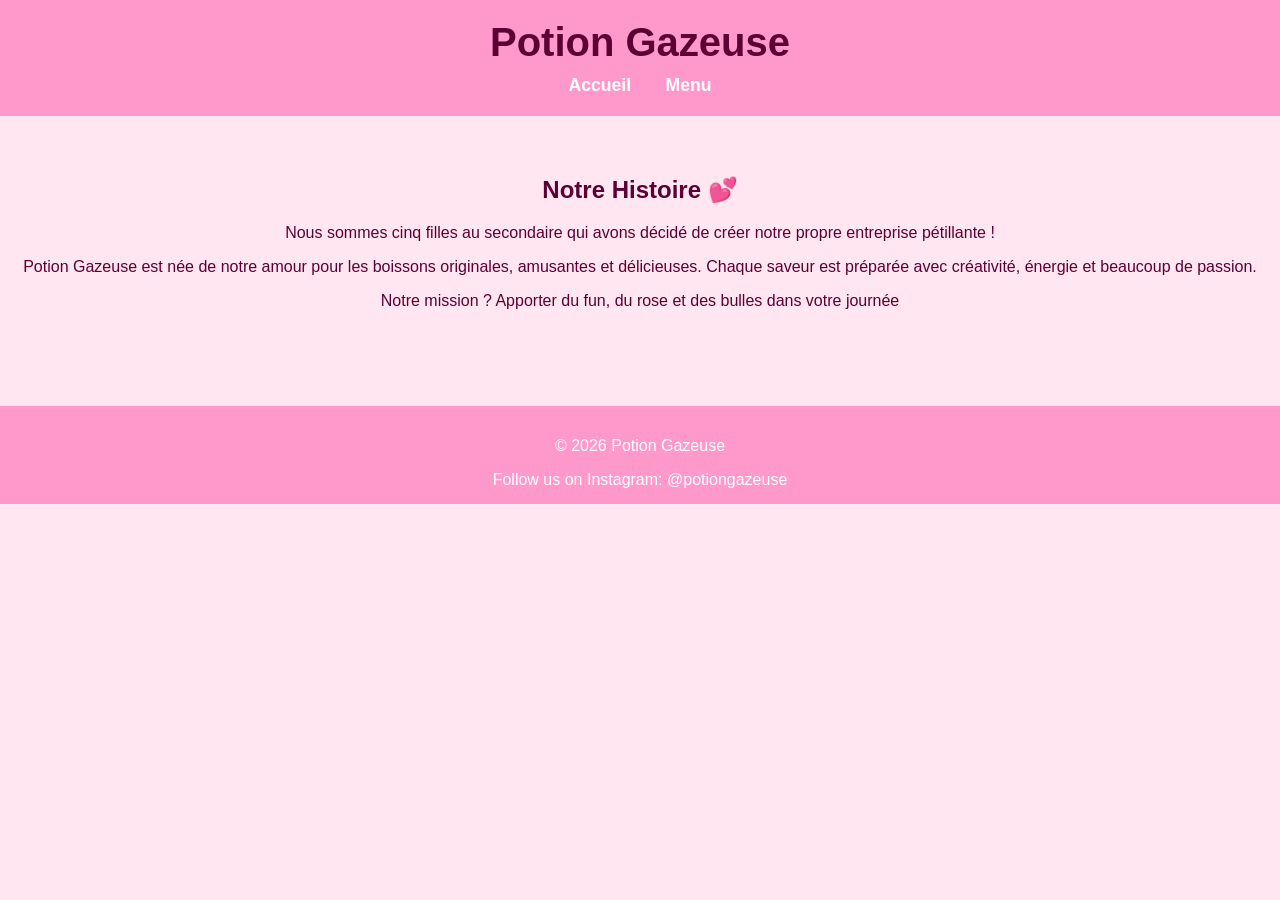
==== index.html @ ddb38006 "Update index.html" ====
<!DOCTYPE html>
<html lang="fr">
<head>
    <meta charset="UTF-8">
    <title>Potion Gazeuse</title>
    <link rel="stylesheet" href="styles.css">
</head>
<body>

    <header>
        <h1> Potion Gazeuse </h1>
        <nav>
            <a href="index.html">Accueil</a>
            <a href="menu.html">Menu</a>
        </nav>
    </header>

    <section class="hero">
        <h2>Notre Histoire 💕</h2>
        <p>
            Nous sommes cinq filles au secondaire qui avons décidé de créer
            notre propre entreprise pétillante !
        </p>
        <p>
            Potion Gazeuse est née de notre amour pour les boissons originales,
            amusantes et délicieuses. Chaque saveur est préparée avec créativité,
            énergie et beaucoup de passion.
        </p>
        <p>
            Notre mission ? Apporter du fun, du rose et des bulles
            dans votre journée 
        </p>
    </section>

    <footer>
    <p>© 2026 Potion Gazeuse</p>
    <div class="instagram">
        Follow us on Instagram: @potiongazeuse
    </div>
</footer>

</body>
</html>
---- styles.css ----
body {
    margin: 0;
    font-family: 'Comic Sans MS', cursive, sans-serif;
    background-color: #ffe6f0;
    color: #5c0033;
    text-align: center;
}

header {
    background-color: #ff99cc;
    padding: 20px;
}

h1 {
    margin: 0;
    font-size: 2.5em;
}

nav {
    margin-top: 10px;
}

nav a {
    text-decoration: none;
    color: white;
    font-weight: bold;
    margin: 0 15px;
    font-size: 1.1em;
}

nav a:hover {
    text-decoration: underline;
}

.hero {
    padding: 40px 20px;
}

.menu {
    padding: 40px 20px;
}

.item {
    background-color: #ffcce6;
    margin: 20px auto;
    padding: 20px;
    border-radius: 15px;
    width: 60%;
    box-shadow: 0 4px 8px rgba(0,0,0,0.1);
}

footer {
    background-color: #ff99cc;
    padding: 15px;
    margin-top: 40px;
    color: white;
}
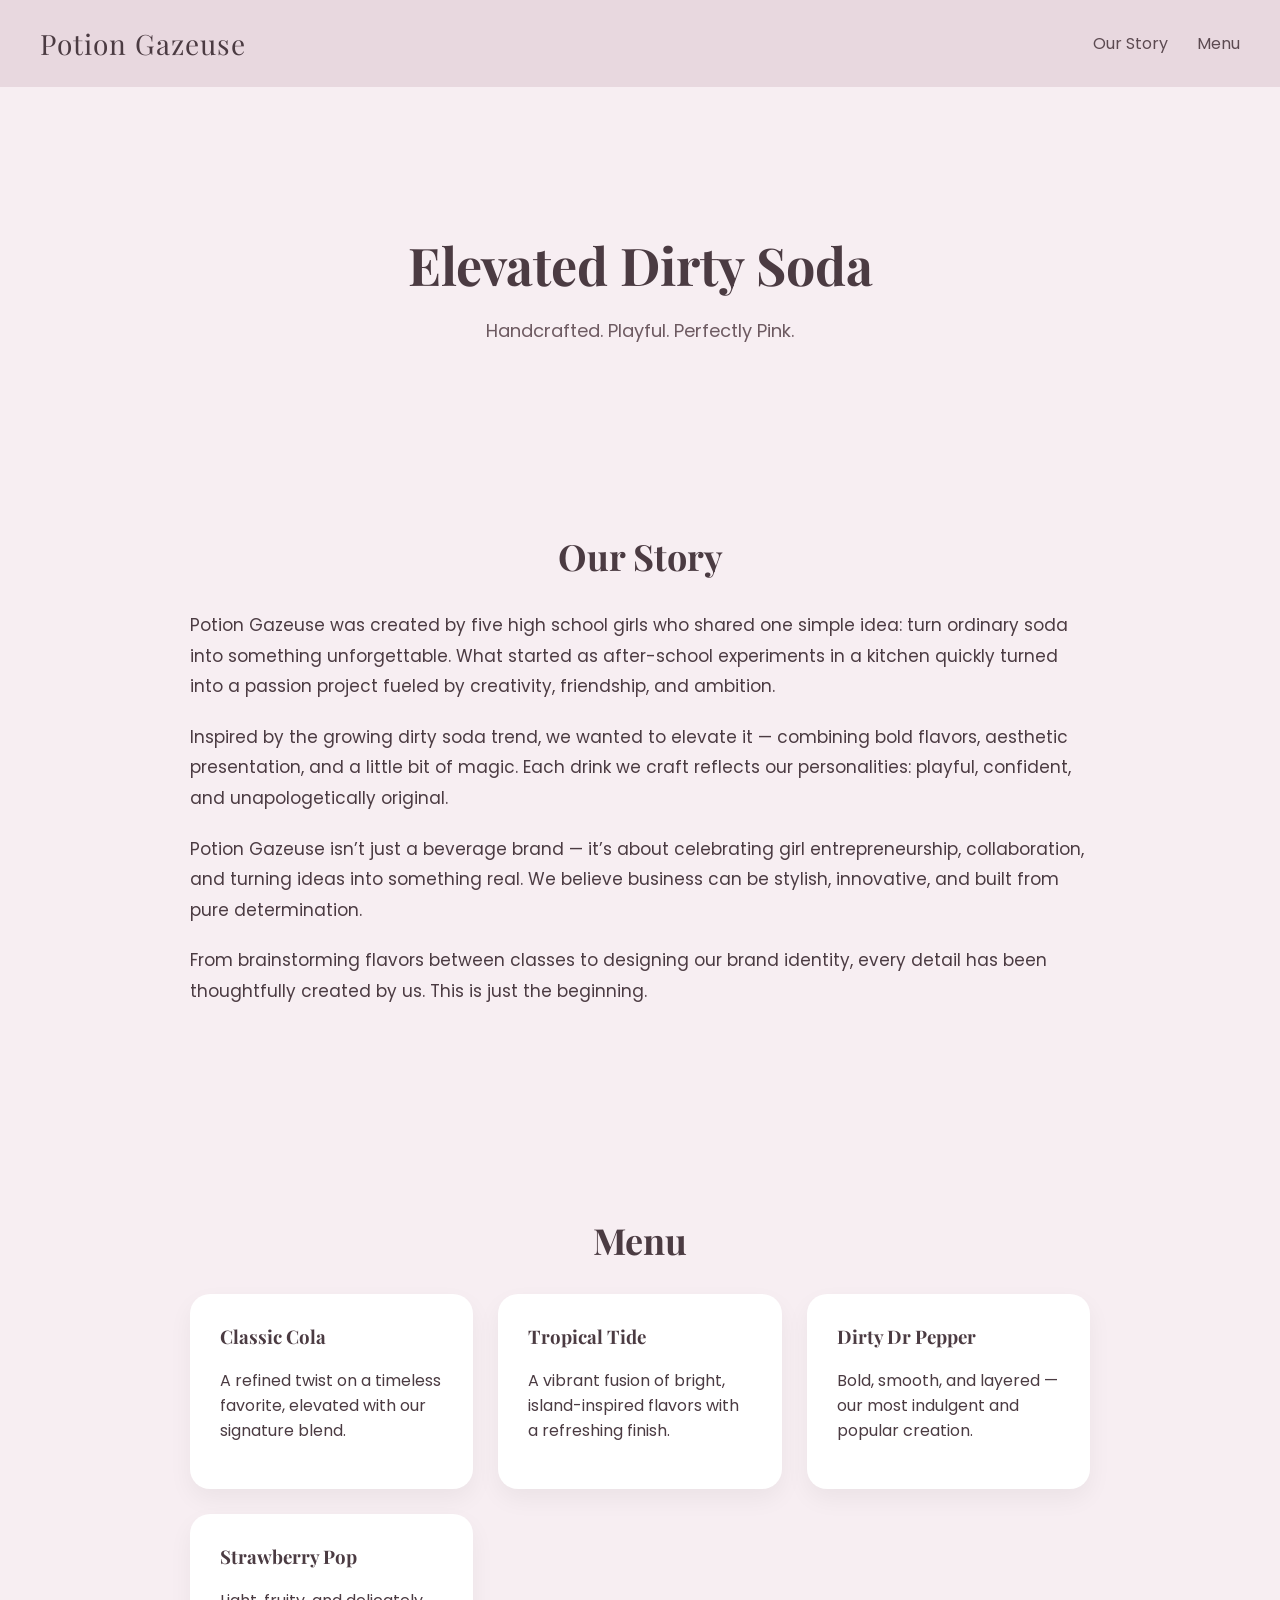
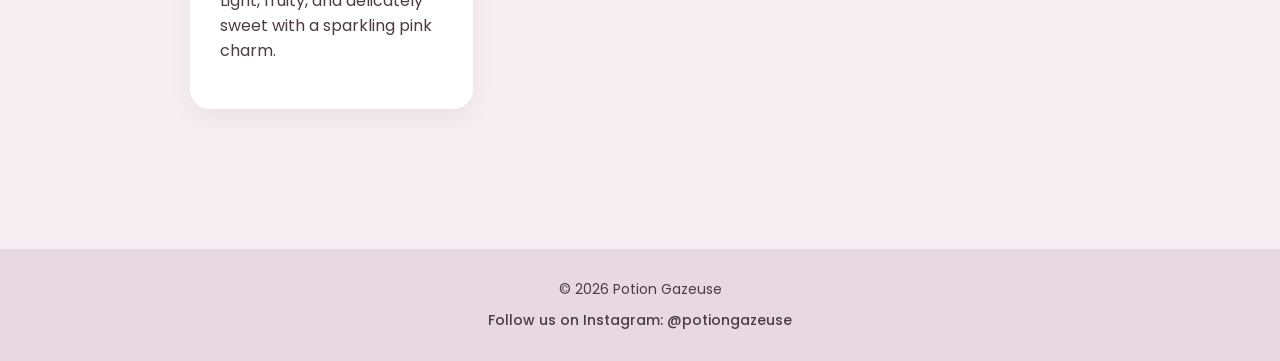
==== commit 8e8b6e27: "Update index.html" ====
--- a/index.html
+++ b/index.html
@@ -1,39 +1,197 @@
 <!DOCTYPE html>
-<html lang="fr">
+<html lang="en">
 <head>
-    <meta charset="UTF-8">
-    <title>Potion Gazeuse</title>
-    <link rel="stylesheet" href="styles.css">
+<meta charset="UTF-8">
+<meta name="viewport" content="width=device-width, initial-scale=1.0">
+<title>Potion Gazeuse</title>
+
+<link href="https://fonts.googleapis.com/css2?family=Playfair+Display:wght@500;700&family=Poppins:wght@300;400;500&display=swap" rel="stylesheet">
+
+<style>
+
+body {
+    margin: 0;
+    font-family: 'Poppins', sans-serif;
+    background-color: #f7eef2;
+    color: #4b3b42;
+}
+
+header {
+    background: #e8d8df;
+    padding: 25px 40px;
+    display: flex;
+    justify-content: space-between;
+    align-items: center;
+}
+
+.logo {
+    font-family: 'Playfair Display', serif;
+    font-size: 28px;
+    letter-spacing: 1px;
+}
+
+nav a {
+    text-decoration: none;
+    color: #5c4a51;
+    margin-left: 25px;
+    font-weight: 400;
+    transition: 0.3s ease;
+}
+
+nav a:hover {
+    color: #b88b9a;
+}
+
+.hero {
+    text-align: center;
+    padding: 100px 20px 60px 20px;
+}
+
+.hero h1 {
+    font-family: 'Playfair Display', serif;
+    font-size: 52px;
+    margin-bottom: 10px;
+}
+
+.hero p {
+    font-size: 18px;
+    color: #6d5a61;
+}
+
+.section {
+    max-width: 900px;
+    margin: auto;
+    padding: 80px 20px;
+}
+
+.section h2 {
+    font-family: 'Playfair Display', serif;
+    font-size: 36px;
+    margin-bottom: 30px;
+    text-align: center;
+}
+
+.story p {
+    line-height: 1.8;
+    margin-bottom: 20px;
+    font-size: 17px;
+}
+
+.menu-grid {
+    display: grid;
+    grid-template-columns: repeat(auto-fit, minmax(250px, 1fr));
+    gap: 25px;
+}
+
+.menu-item {
+    background: white;
+    padding: 30px;
+    border-radius: 20px;
+    box-shadow: 0 10px 25px rgba(0,0,0,0.05);
+    transition: 0.3s ease;
+}
+
+.menu-item:hover {
+    transform: translateY(-6px);
+}
+
+.menu-item h3 {
+    margin-top: 0;
+    font-family: 'Playfair Display', serif;
+}
+
+footer {
+    background: #e8d8df;
+    text-align: center;
+    padding: 30px;
+    margin-top: 60px;
+    font-size: 14px;
+}
+
+.instagram {
+    margin-top: 10px;
+    font-weight: 500;
+}
+
+</style>
 </head>
+
 <body>
 
-    <header>
-        <h1> Potion Gazeuse </h1>
-        <nav>
-            <a href="index.html">Accueil</a>
-            <a href="menu.html">Menu</a>
-        </nav>
-    </header>
-
-    <section class="hero">
-        <h2>Notre Histoire 💕</h2>
-        <p>
-            Nous sommes cinq filles au secondaire qui avons décidé de créer
-            notre propre entreprise pétillante !
-        </p>
-        <p>
-            Potion Gazeuse est née de notre amour pour les boissons originales,
-            amusantes et délicieuses. Chaque saveur est préparée avec créativité,
-            énergie et beaucoup de passion.
-        </p>
-        <p>
-            Notre mission ? Apporter du fun, du rose et des bulles
-            dans votre journée 
-        </p>
-    </section>
-
-    <footer>
-    <p>© 2026 Potion Gazeuse</p>
+<header>
+    <div class="logo">Potion Gazeuse</div>
+    <nav>
+        <a href="#story">Our Story</a>
+        <a href="#menu">Menu</a>
+    </nav>
+</header>
+
+<section class="hero">
+    <h1>Elevated Dirty Soda</h1>
+    <p>Handcrafted. Playful. Perfectly Pink.</p>
+</section>
+
+<section class="section story" id="story">
+    <h2>Our Story</h2>
+
+    <p>
+    Potion Gazeuse was created by five high school girls who shared one simple idea:
+    turn ordinary soda into something unforgettable.
+    What started as after-school experiments in a kitchen quickly turned into
+    a passion project fueled by creativity, friendship, and ambition.
+    </p>
+
+    <p>
+    Inspired by the growing dirty soda trend, we wanted to elevate it —
+    combining bold flavors, aesthetic presentation, and a little bit of magic.
+    Each drink we craft reflects our personalities: playful, confident,
+    and unapologetically original.
+    </p>
+
+    <p>
+    Potion Gazeuse isn’t just a beverage brand — it’s about
+    celebrating girl entrepreneurship, collaboration, and turning ideas
+    into something real. We believe business can be stylish,
+    innovative, and built from pure determination.
+    </p>
+
+    <p>
+    From brainstorming flavors between classes to designing our brand identity,
+    every detail has been thoughtfully created by us.
+    This is just the beginning.
+    </p>
+</section>
+
+<section class="section" id="menu">
+    <h2>Menu</h2>
+
+    <div class="menu-grid">
+
+        <div class="menu-item">
+            <h3>Classic Cola</h3>
+            <p>A refined twist on a timeless favorite, elevated with our signature blend.</p>
+        </div>
+
+        <div class="menu-item">
+            <h3>Tropical Tide</h3>
+            <p>A vibrant fusion of bright, island-inspired flavors with a refreshing finish.</p>
+        </div>
+
+        <div class="menu-item">
+            <h3>Dirty Dr Pepper</h3>
+            <p>Bold, smooth, and layered — our most indulgent and popular creation.</p>
+        </div>
+
+        <div class="menu-item">
+            <h3>Strawberry Pop</h3>
+            <p>Light, fruity, and delicately sweet with a sparkling pink charm.</p>
+        </div>
+
+    </div>
+</section>
+
+<footer>
+    © 2026 Potion Gazeuse  
     <div class="instagram">
         Follow us on Instagram: @potiongazeuse
     </div>
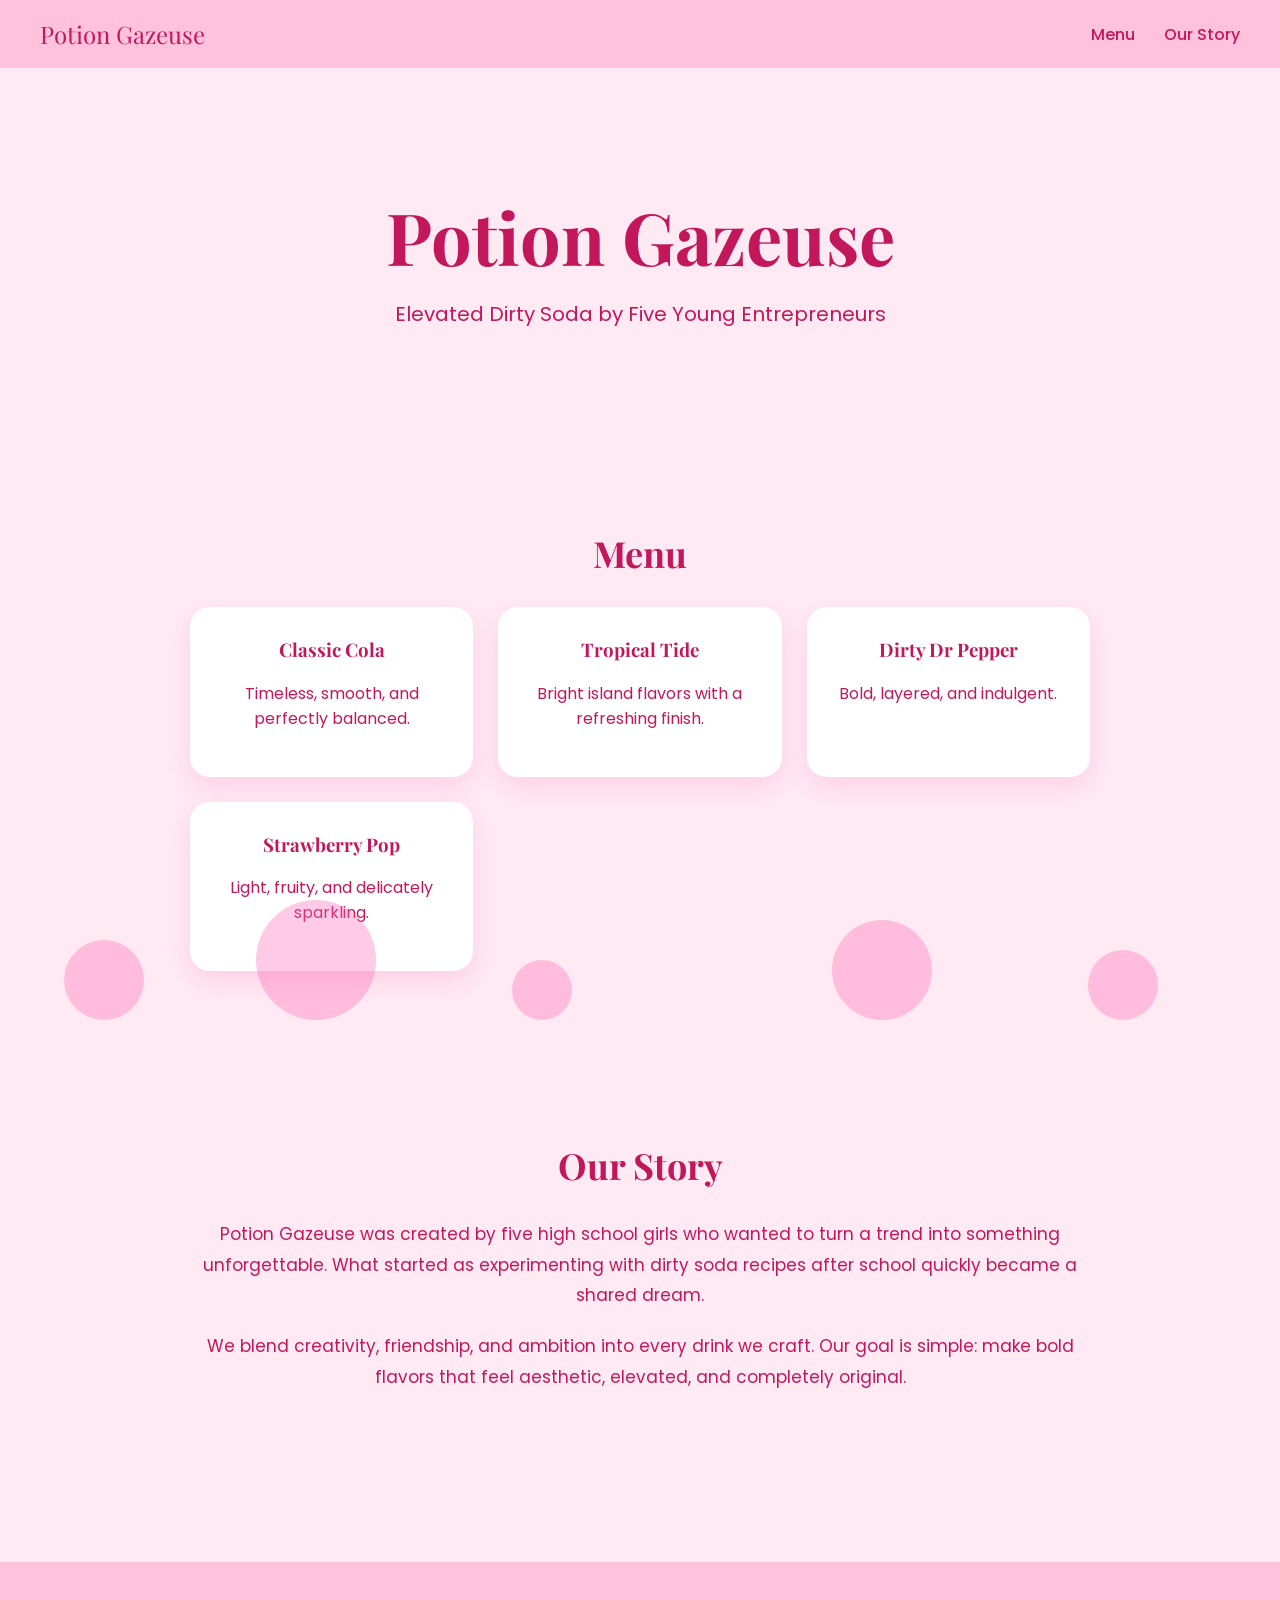
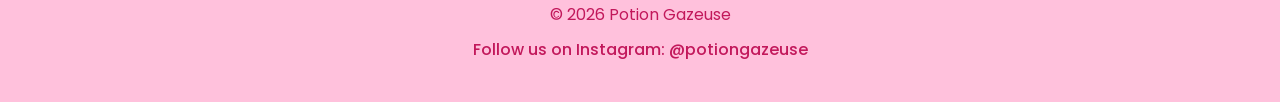
==== commit a00c5569: "Update index.html" ====
--- a/index.html
+++ b/index.html
@@ -5,81 +5,80 @@
 <meta name="viewport" content="width=device-width, initial-scale=1.0">
 <title>Potion Gazeuse</title>
 
-<link href="https://fonts.googleapis.com/css2?family=Playfair+Display:wght@500;700&family=Poppins:wght@300;400;500&display=swap" rel="stylesheet">
+<link href="https://fonts.googleapis.com/css2?family=Playfair+Display:wght@600;700&family=Poppins:wght@300;400;500&display=swap" rel="stylesheet">
 
 <style>
 
 body {
     margin: 0;
     font-family: 'Poppins', sans-serif;
-    background-color: #f7eef2;
-    color: #4b3b42;
-}
-
-header {
-    background: #e8d8df;
-    padding: 25px 40px;
+    background: #ffeaf3; /* LIGHT PINK BACKGROUND */
+    color: #c2185b; /* DARKER PINK TEXT */
+    overflow-x: hidden;
+}
+
+/* NAVIGATION BAR */
+nav {
+    background: #ffc1dc;
+    padding: 18px 40px;
     display: flex;
     justify-content: space-between;
     align-items: center;
+    position: sticky;
+    top: 0;
 }
 
 .logo {
     font-family: 'Playfair Display', serif;
-    font-size: 28px;
-    letter-spacing: 1px;
+    font-size: 24px;
 }
 
 nav a {
     text-decoration: none;
-    color: #5c4a51;
+    color: #c2185b;
     margin-left: 25px;
-    font-weight: 400;
-    transition: 0.3s ease;
+    font-weight: 500;
 }
 
 nav a:hover {
-    color: #b88b9a;
-}
-
-.hero {
+    opacity: 0.7;
+}
+
+/* HEADER */
+header {
     text-align: center;
-    padding: 100px 20px 60px 20px;
-}
-
-.hero h1 {
-    font-family: 'Playfair Display', serif;
-    font-size: 52px;
-    margin-bottom: 10px;
-}
-
-.hero p {
-    font-size: 18px;
-    color: #6d5a61;
-}
-
+    padding: 120px 20px 80px 20px;
+}
+
+header h1 {
+    font-family: 'Playfair Display', serif;
+    font-size: 72px;
+    margin: 0;
+}
+
+header p {
+    font-size: 20px;
+    margin-top: 15px;
+}
+
+/* SECTIONS */
 .section {
     max-width: 900px;
     margin: auto;
-    padding: 80px 20px;
+    padding: 70px 20px;
+    text-align: center;
 }
 
 .section h2 {
     font-family: 'Playfair Display', serif;
     font-size: 36px;
     margin-bottom: 30px;
-    text-align: center;
-}
-
-.story p {
-    line-height: 1.8;
-    margin-bottom: 20px;
-    font-size: 17px;
-}
-
+}
+
+/* MENU */
 .menu-grid {
     display: grid;
-    grid-template-columns: repeat(auto-fit, minmax(250px, 1fr));
+    grid-template-columns: repeat(auto-fit, minmax(220px, 1fr));
     gap: 25px;
 }
 
@@ -87,25 +86,32 @@
     background: white;
     padding: 30px;
     border-radius: 20px;
-    box-shadow: 0 10px 25px rgba(0,0,0,0.05);
+    box-shadow: 0 10px 25px rgba(255, 105, 180, 0.2);
     transition: 0.3s ease;
 }
 
 .menu-item:hover {
-    transform: translateY(-6px);
+    transform: translateY(-8px);
 }
 
 .menu-item h3 {
+    font-family: 'Playfair Display', serif;
     margin-top: 0;
-    font-family: 'Playfair Display', serif;
-}
-
+}
+
+/* STORY TEXT */
+.story p {
+    font-size: 17px;
+    line-height: 1.8;
+    margin-bottom: 20px;
+}
+
+/* FOOTER */
 footer {
-    background: #e8d8df;
+    background: #ffc1dc;
     text-align: center;
-    padding: 30px;
-    margin-top: 60px;
-    font-size: 14px;
+    padding: 40px 20px;
+    margin-top: 80px;
 }
 
 .instagram {
@@ -113,81 +119,91 @@
     font-weight: 500;
 }
 
+/* BUBBLES */
+.bubble {
+    position: fixed;
+    bottom: -120px;
+    background: rgba(255, 105, 180, 0.35); /* BRIGHTER PINK */
+    border-radius: 50%;
+    animation: rise 12s infinite ease-in;
+}
+
+@keyframes rise {
+    0% {
+        transform: translateY(0) scale(1);
+        opacity: 0.8;
+    }
+    100% {
+        transform: translateY(-120vh) scale(1.3);
+        opacity: 0;
+    }
+}
+
 </style>
 </head>
 
 <body>
 
+<!-- NAVIGATION -->
+<nav>
+    <div class="logo">Potion Gazeuse</div>
+    <div>
+        <a href="#menu">Menu</a>
+        <a href="#story">Our Story</a>
+    </div>
+</nav>
+
+<!-- BUBBLES -->
+<div class="bubble" style="left:5%; width:80px; height:80px; animation-duration:14s;"></div>
+<div class="bubble" style="left:20%; width:120px; height:120px; animation-duration:18s;"></div>
+<div class="bubble" style="left:40%; width:60px; height:60px; animation-duration:12s;"></div>
+<div class="bubble" style="left:65%; width:100px; height:100px; animation-duration:20s;"></div>
+<div class="bubble" style="left:85%; width:70px; height:70px; animation-duration:16s;"></div>
+
+<!-- HEADER -->
 <header>
-    <div class="logo">Potion Gazeuse</div>
-    <nav>
-        <a href="#story">Our Story</a>
-        <a href="#menu">Menu</a>
-    </nav>
+    <h1>Potion Gazeuse</h1>
+    <p>Elevated Dirty Soda by Five Young Entrepreneurs</p>
 </header>
 
-<section class="hero">
-    <h1>Elevated Dirty Soda</h1>
-    <p>Handcrafted. Playful. Perfectly Pink.</p>
+<!-- MENU FIRST -->
+<section class="section" id="menu">
+    <h2>Menu</h2>
+
+    <div class="menu-grid">
+        <div class="menu-item">
+            <h3>Classic Cola</h3>
+            <p>Timeless, smooth, and perfectly balanced.</p>
+        </div>
+
+        <div class="menu-item">
+            <h3>Tropical Tide</h3>
+            <p>Bright island flavors with a refreshing finish.</p>
+        </div>
+
+        <div class="menu-item">
+            <h3>Dirty Dr Pepper</h3>
+            <p>Bold, layered, and indulgent.</p>
+        </div>
+
+        <div class="menu-item">
+            <h3>Strawberry Pop</h3>
+            <p>Light, fruity, and delicately sparkling.</p>
+        </div>
+    </div>
 </section>
 
+<!-- STORY UNDER MENU -->
 <section class="section story" id="story">
     <h2>Our Story</h2>
-
     <p>
-    Potion Gazeuse was created by five high school girls who shared one simple idea:
-    turn ordinary soda into something unforgettable.
-    What started as after-school experiments in a kitchen quickly turned into
-    a passion project fueled by creativity, friendship, and ambition.
+    Potion Gazeuse was created by five high school girls who wanted to turn a trend into something unforgettable.
+    What started as experimenting with dirty soda recipes after school quickly became a shared dream.
     </p>
-
     <p>
-    Inspired by the growing dirty soda trend, we wanted to elevate it —
-    combining bold flavors, aesthetic presentation, and a little bit of magic.
-    Each drink we craft reflects our personalities: playful, confident,
-    and unapologetically original.
+    We blend creativity, friendship, and ambition into every drink we craft.
+    Our goal is simple: make bold flavors that feel aesthetic, elevated, and completely original.
     </p>
-
-    <p>
-    Potion Gazeuse isn’t just a beverage brand — it’s about
-    celebrating girl entrepreneurship, collaboration, and turning ideas
-    into something real. We believe business can be stylish,
-    innovative, and built from pure determination.
-    </p>
-
-    <p>
-    From brainstorming flavors between classes to designing our brand identity,
-    every detail has been thoughtfully created by us.
-    This is just the beginning.
-    </p>
-</section>
-
-<section class="section" id="menu">
-    <h2>Menu</h2>
-
-    <div class="menu-grid">
-
-        <div class="menu-item">
-            <h3>Classic Cola</h3>
-            <p>A refined twist on a timeless favorite, elevated with our signature blend.</p>
-        </div>
-
-        <div class="menu-item">
-            <h3>Tropical Tide</h3>
-            <p>A vibrant fusion of bright, island-inspired flavors with a refreshing finish.</p>
-        </div>
-
-        <div class="menu-item">
-            <h3>Dirty Dr Pepper</h3>
-            <p>Bold, smooth, and layered — our most indulgent and popular creation.</p>
-        </div>
-
-        <div class="menu-item">
-            <h3>Strawberry Pop</h3>
-            <p>Light, fruity, and delicately sweet with a sparkling pink charm.</p>
-        </div>
-
-    </div>
 </section>
 
 <footer>
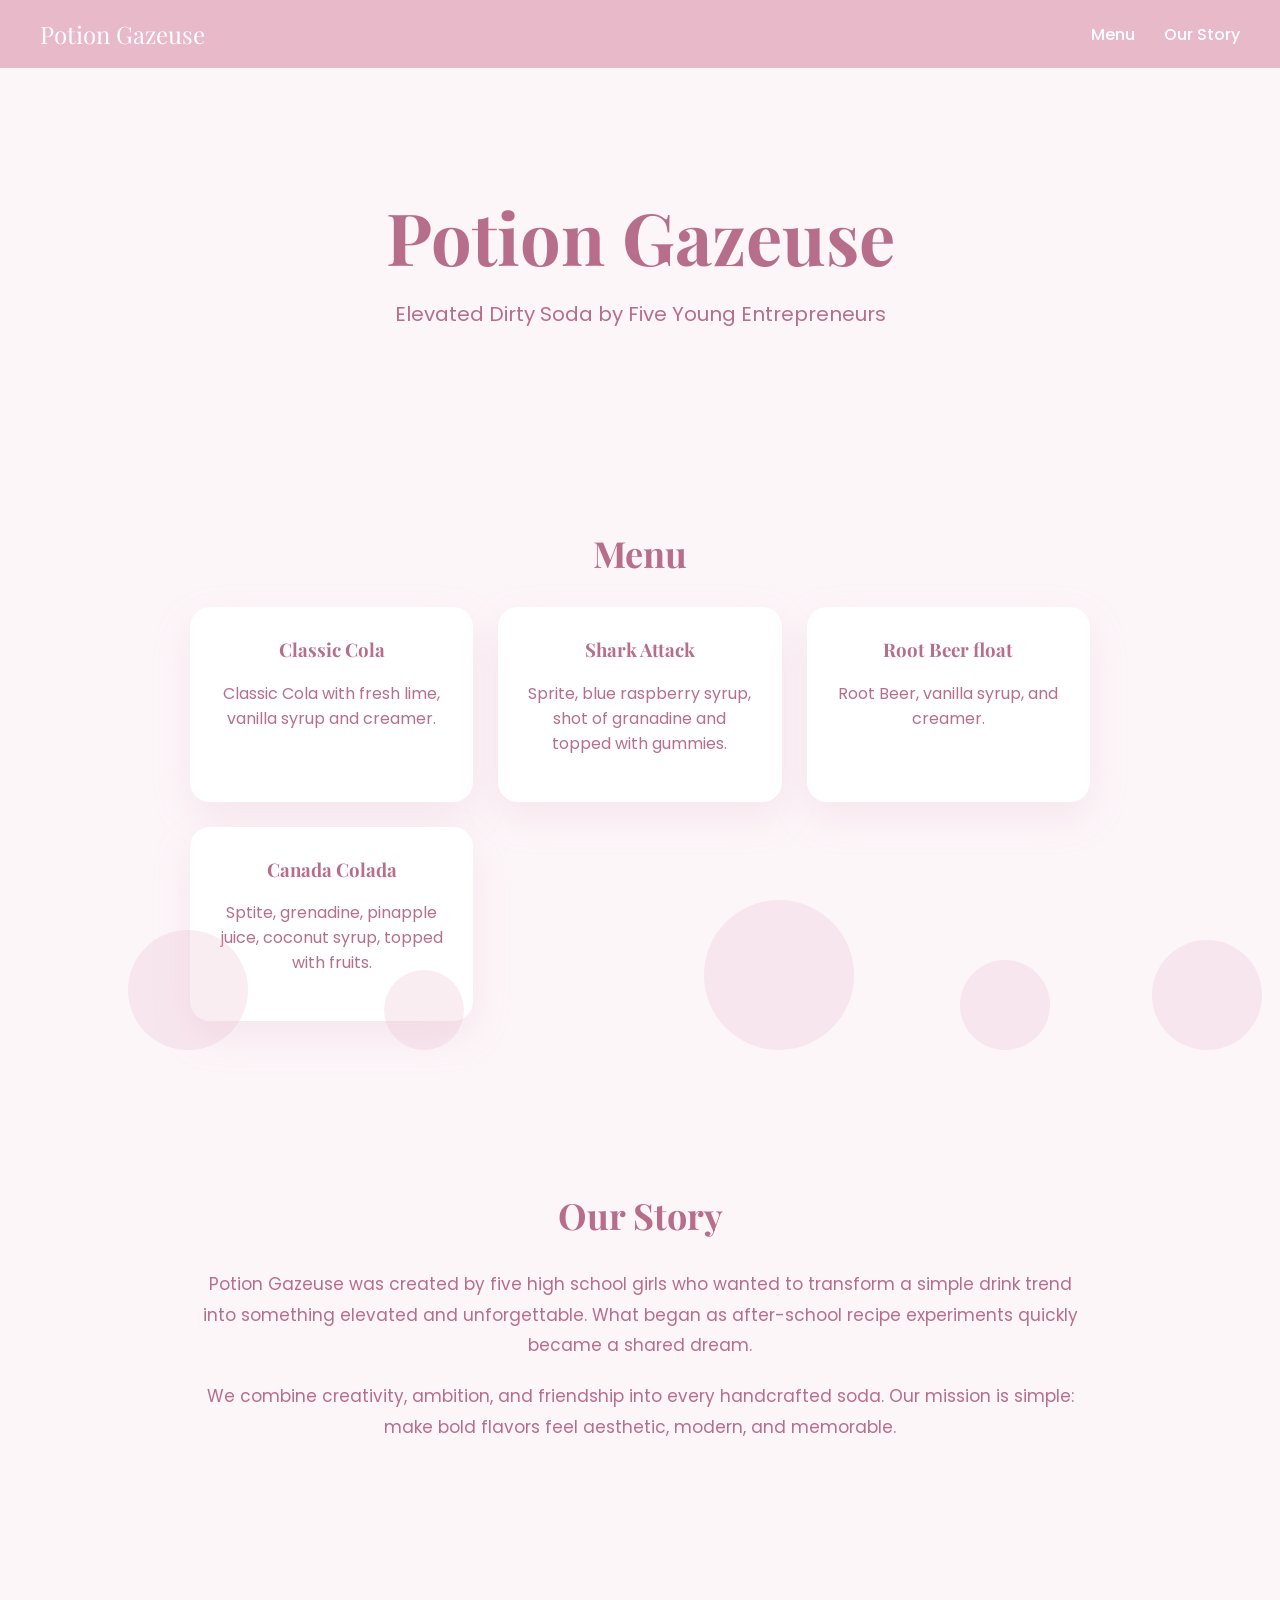
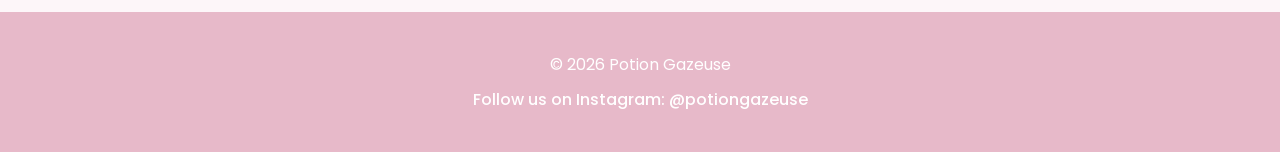
==== commit 9db09ce5: "Update index.html" ====
--- a/index.html
+++ b/index.html
@@ -12,42 +12,47 @@
 body {
     margin: 0;
     font-family: 'Poppins', sans-serif;
-    background: #ffeaf3; /* LIGHT PINK BACKGROUND */
-    color: #c2185b; /* DARKER PINK TEXT */
+    background: #fdf6f9; /* very light blush */
+    color: #b76e8a; /* muted rose text */
     overflow-x: hidden;
-}
-
-/* NAVIGATION BAR */
+    position: relative;
+}
+
+/* NAV BAR */
 nav {
-    background: #ffc1dc;
+    background: #e7b9c9; /* soft dusty pink */
     padding: 18px 40px;
     display: flex;
     justify-content: space-between;
     align-items: center;
     position: sticky;
     top: 0;
+    z-index: 10;
 }
 
 .logo {
     font-family: 'Playfair Display', serif;
     font-size: 24px;
+    color: white;
 }
 
 nav a {
     text-decoration: none;
-    color: #c2185b;
+    color: white;
     margin-left: 25px;
     font-weight: 500;
 }
 
 nav a:hover {
-    opacity: 0.7;
+    opacity: 0.75;
 }
 
 /* HEADER */
 header {
     text-align: center;
     padding: 120px 20px 80px 20px;
+    position: relative;
+    z-index: 2;
 }
 
 header h1 {
@@ -67,6 +72,8 @@
     margin: auto;
     padding: 70px 20px;
     text-align: center;
+    position: relative;
+    z-index: 2;
 }
 
 .section h2 {
@@ -86,7 +93,7 @@
     background: white;
     padding: 30px;
     border-radius: 20px;
-    box-shadow: 0 10px 25px rgba(255, 105, 180, 0.2);
+    box-shadow: 0 15px 40px rgba(199, 143, 167, 0.15);
     transition: 0.3s ease;
 }
 
@@ -99,7 +106,7 @@
     margin-top: 0;
 }
 
-/* STORY TEXT */
+/* STORY */
 .story p {
     font-size: 17px;
     line-height: 1.8;
@@ -108,10 +115,13 @@
 
 /* FOOTER */
 footer {
-    background: #ffc1dc;
+    background: #e7b9c9;
     text-align: center;
     padding: 40px 20px;
     margin-top: 80px;
+    color: white;
+    position: relative;
+    z-index: 2;
 }
 
 .instagram {
@@ -119,22 +129,23 @@
     font-weight: 500;
 }
 
-/* BUBBLES */
+/* BUBBLES (BEHIND CONTENT) */
 .bubble {
     position: fixed;
-    bottom: -120px;
-    background: rgba(255, 105, 180, 0.35); /* BRIGHTER PINK */
+    bottom: -150px;
+    background: rgba(231, 185, 201, 0.25);
     border-radius: 50%;
-    animation: rise 12s infinite ease-in;
+    animation: rise 18s infinite ease-in;
+    z-index: 0;
 }
 
 @keyframes rise {
     0% {
         transform: translateY(0) scale(1);
-        opacity: 0.8;
+        opacity: 0.6;
     }
     100% {
-        transform: translateY(-120vh) scale(1.3);
+        transform: translateY(-130vh) scale(1.4);
         opacity: 0;
     }
 }
@@ -143,6 +154,13 @@
 </head>
 
 <body>
+
+<!-- BUBBLES -->
+<div class="bubble" style="left:10%; width:120px; height:120px;"></div>
+<div class="bubble" style="left:30%; width:80px; height:80px; animation-duration:22s;"></div>
+<div class="bubble" style="left:55%; width:150px; height:150px; animation-duration:20s;"></div>
+<div class="bubble" style="left:75%; width:90px; height:90px; animation-duration:24s;"></div>
+<div class="bubble" style="left:90%; width:110px; height:110px; animation-duration:19s;"></div>
 
 <!-- NAVIGATION -->
 <nav>
@@ -153,56 +171,46 @@
     </div>
 </nav>
 
-<!-- BUBBLES -->
-<div class="bubble" style="left:5%; width:80px; height:80px; animation-duration:14s;"></div>
-<div class="bubble" style="left:20%; width:120px; height:120px; animation-duration:18s;"></div>
-<div class="bubble" style="left:40%; width:60px; height:60px; animation-duration:12s;"></div>
-<div class="bubble" style="left:65%; width:100px; height:100px; animation-duration:20s;"></div>
-<div class="bubble" style="left:85%; width:70px; height:70px; animation-duration:16s;"></div>
-
 <!-- HEADER -->
 <header>
     <h1>Potion Gazeuse</h1>
     <p>Elevated Dirty Soda by Five Young Entrepreneurs</p>
 </header>
 
-<!-- MENU FIRST -->
+<!-- MENU -->
 <section class="section" id="menu">
     <h2>Menu</h2>
-
     <div class="menu-grid">
         <div class="menu-item">
             <h3>Classic Cola</h3>
-            <p>Timeless, smooth, and perfectly balanced.</p>
-        </div>
-
-        <div class="menu-item">
-            <h3>Tropical Tide</h3>
-            <p>Bright island flavors with a refreshing finish.</p>
-        </div>
-
-        <div class="menu-item">
-            <h3>Dirty Dr Pepper</h3>
-            <p>Bold, layered, and indulgent.</p>
-        </div>
-
-        <div class="menu-item">
-            <h3>Strawberry Pop</h3>
-            <p>Light, fruity, and delicately sparkling.</p>
+            <p>Classic Cola with fresh lime, vanilla syrup and creamer.</p>
+        </div>
+        <div class="menu-item">
+            <h3>Shark Attack</h3>
+            <p>Sprite, blue raspberry syrup, shot of granadine and topped with gummies.</p>
+        </div>
+        <div class="menu-item">
+            <h3>Root Beer float</h3>
+            <p>Root Beer, vanilla syrup, and creamer.</p>
+        </div>
+        <div class="menu-item">
+            <h3>Canada Colada</h3>
+            <p>Sptite, grenadine, pinapple juice, coconut syrup, topped with fruits.</p>
         </div>
     </div>
 </section>
 
-<!-- STORY UNDER MENU -->
+<!-- STORY -->
 <section class="section story" id="story">
     <h2>Our Story</h2>
     <p>
-    Potion Gazeuse was created by five high school girls who wanted to turn a trend into something unforgettable.
-    What started as experimenting with dirty soda recipes after school quickly became a shared dream.
+    Potion Gazeuse was created by five high school girls who wanted to transform
+    a simple drink trend into something elevated and unforgettable.
+    What began as after-school recipe experiments quickly became a shared dream.
     </p>
     <p>
-    We blend creativity, friendship, and ambition into every drink we craft.
-    Our goal is simple: make bold flavors that feel aesthetic, elevated, and completely original.
+    We combine creativity, ambition, and friendship into every handcrafted soda.
+    Our mission is simple: make bold flavors feel aesthetic, modern, and memorable.
     </p>
 </section>
 
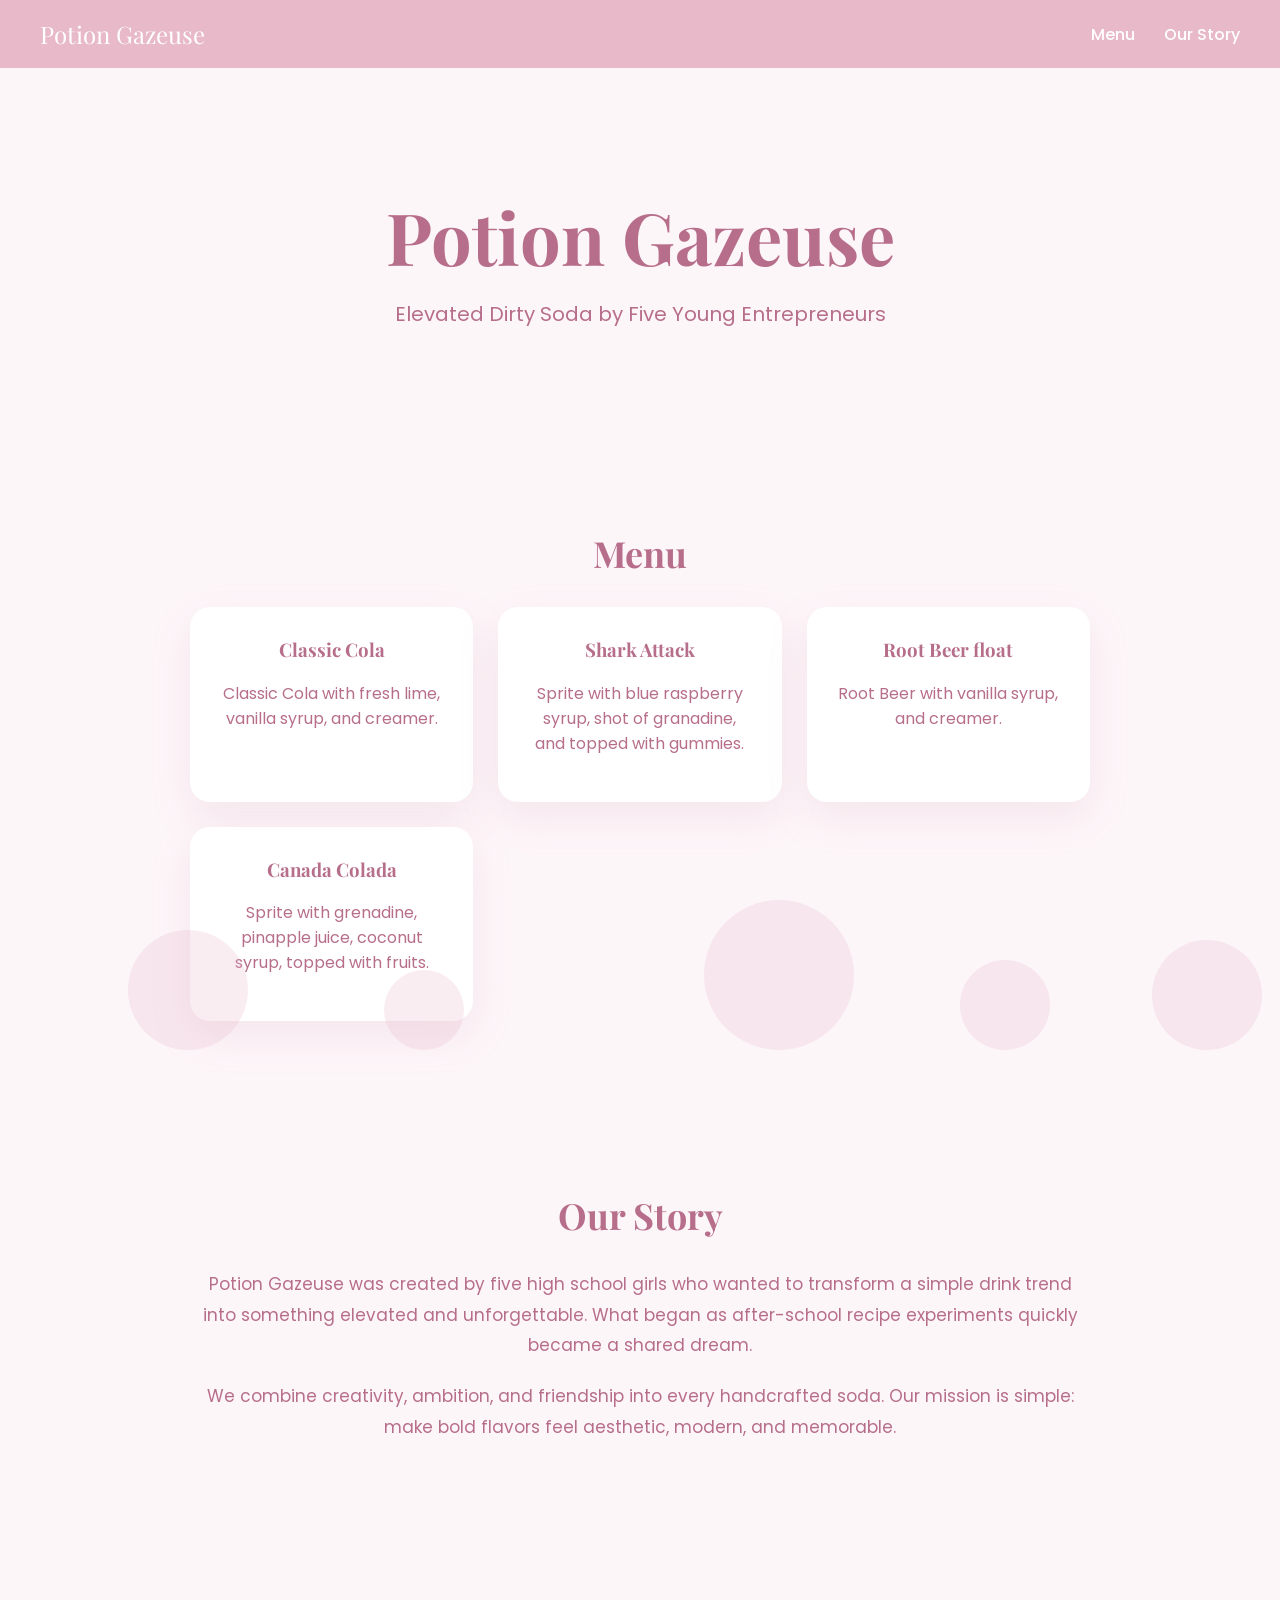
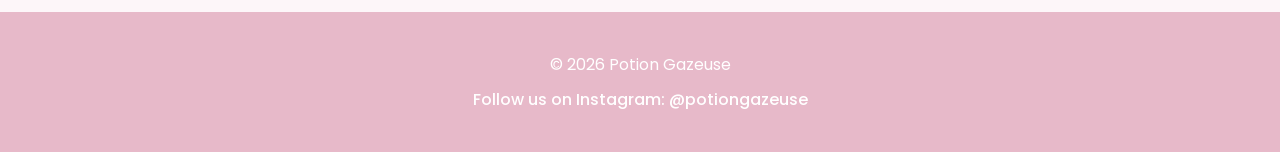
==== commit 75ca8eca: "Update index.html" ====
--- a/index.html
+++ b/index.html
@@ -183,19 +183,19 @@
     <div class="menu-grid">
         <div class="menu-item">
             <h3>Classic Cola</h3>
-            <p>Classic Cola with fresh lime, vanilla syrup and creamer.</p>
+            <p>Classic Cola with fresh lime, vanilla syrup, and creamer.</p>
         </div>
         <div class="menu-item">
             <h3>Shark Attack</h3>
-            <p>Sprite, blue raspberry syrup, shot of granadine and topped with gummies.</p>
+            <p>Sprite with blue raspberry syrup, shot of granadine, and topped with gummies.</p>
         </div>
         <div class="menu-item">
             <h3>Root Beer float</h3>
-            <p>Root Beer, vanilla syrup, and creamer.</p>
+            <p>Root Beer with vanilla syrup, and creamer.</p>
         </div>
         <div class="menu-item">
             <h3>Canada Colada</h3>
-            <p>Sptite, grenadine, pinapple juice, coconut syrup, topped with fruits.</p>
+            <p>Sprite with grenadine, pinapple juice, coconut syrup, topped with fruits.</p>
         </div>
     </div>
 </section>
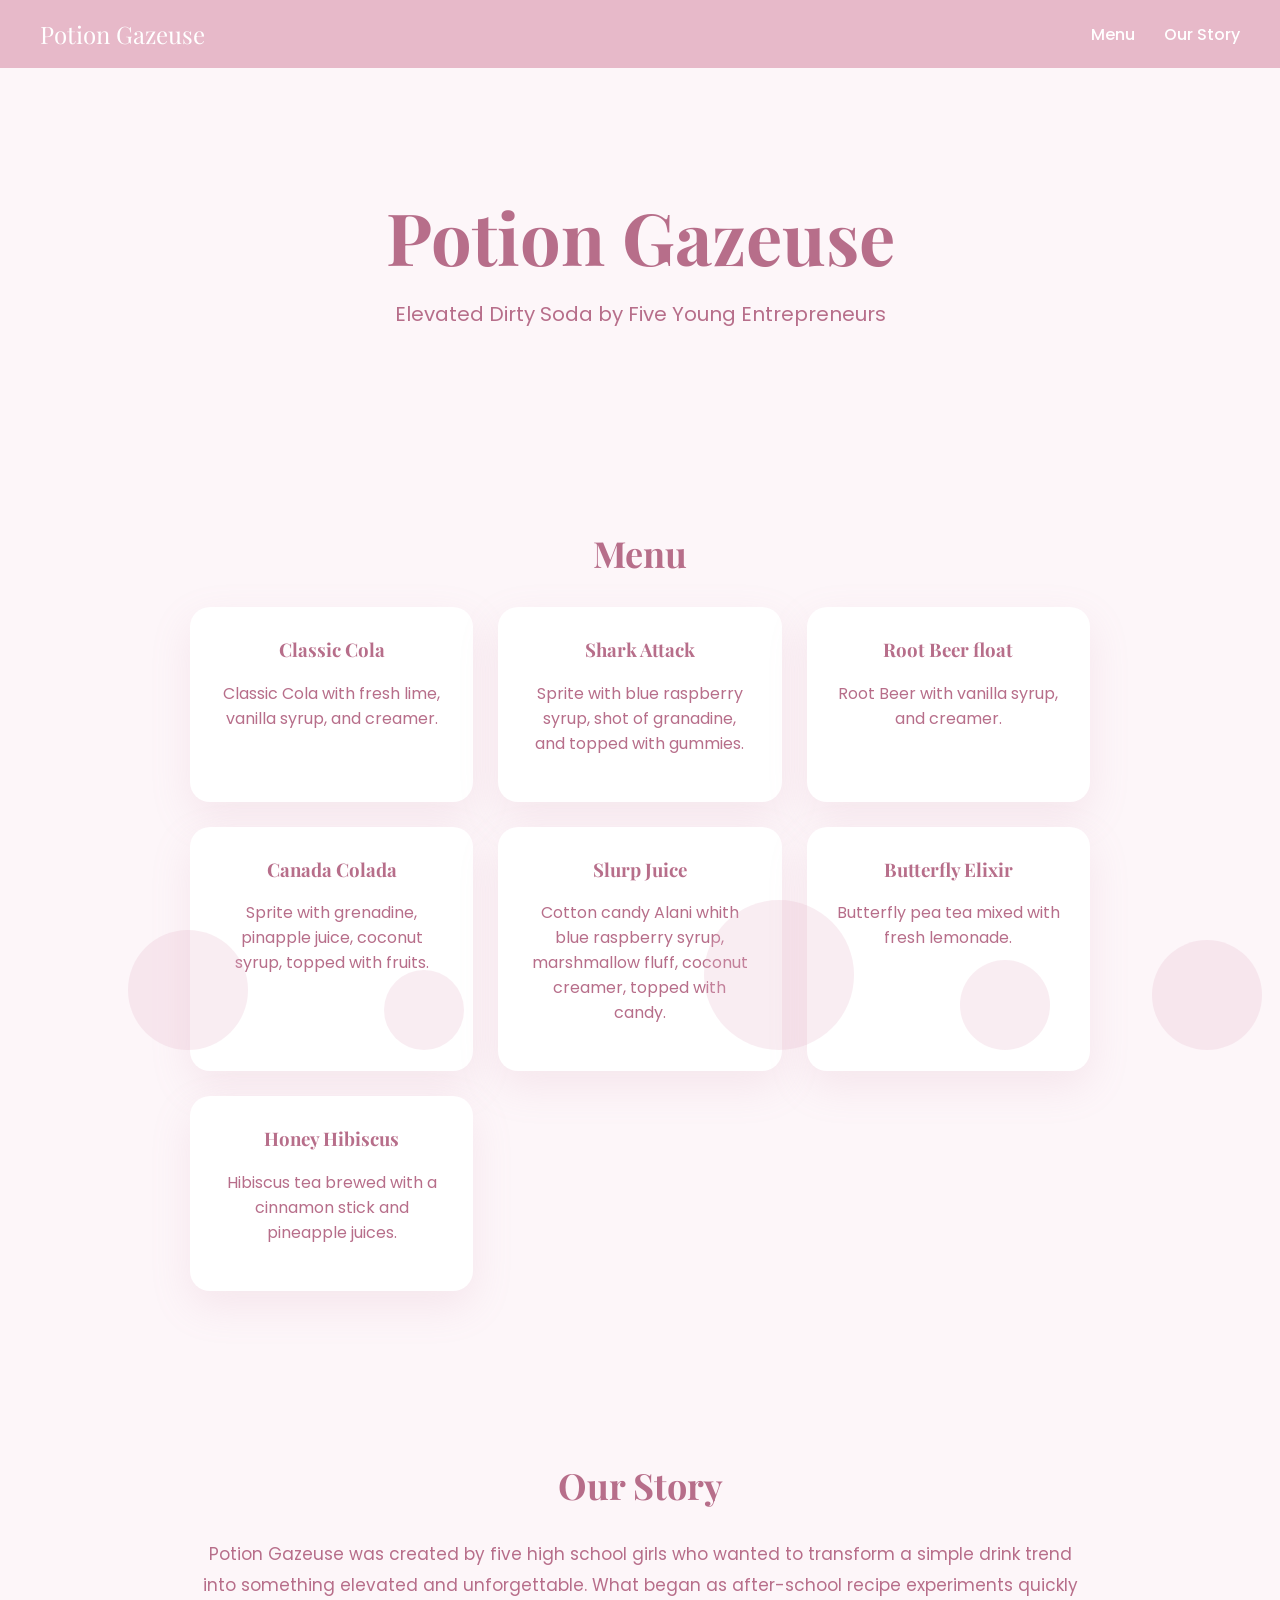
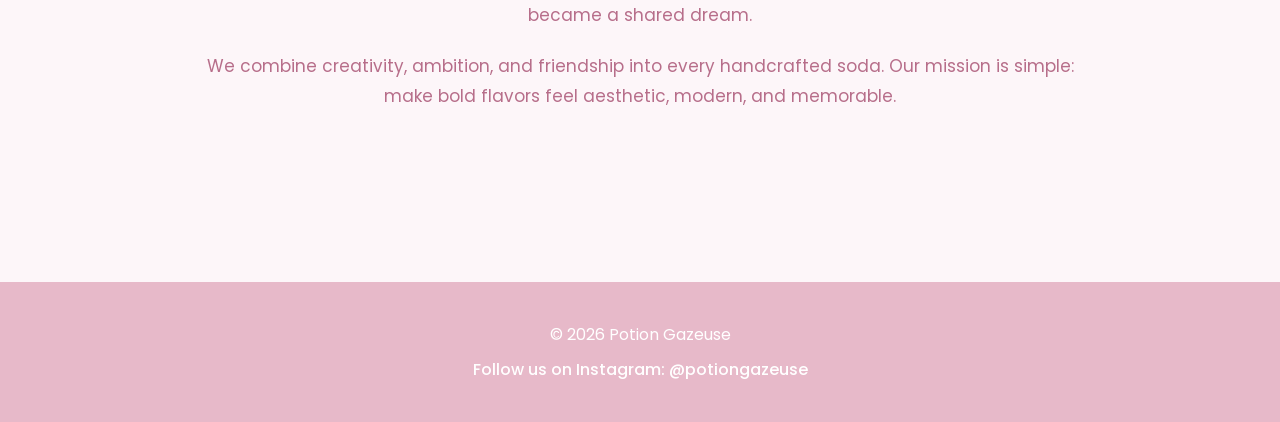
==== commit 3d656605: "Update index.html" ====
--- a/index.html
+++ b/index.html
@@ -196,8 +196,22 @@
         <div class="menu-item">
             <h3>Canada Colada</h3>
             <p>Sprite with grenadine, pinapple juice, coconut syrup, topped with fruits.</p>
-        </div>
-    </div>
+        </div>    
+        <div class="menu-item">
+    <h3>Slurp Juice</h3>
+    <p>Cotton candy Alani whith blue raspberry syrup, marshmallow fluff, coconut creamer, topped with candy.</p>
+</div>
+
+<div class="menu-item">
+    <h3>Butterfly Elixir</h3>
+    <p>Butterfly pea tea mixed with fresh lemonade.</p>
+</div>
+
+<div class="menu-item">
+    <h3>Honey Hibiscus</h3>
+    <p>Hibiscus tea brewed with a cinnamon stick and pineapple juices.</p>
+</div>
+            
 </section>
 
 <!-- STORY -->
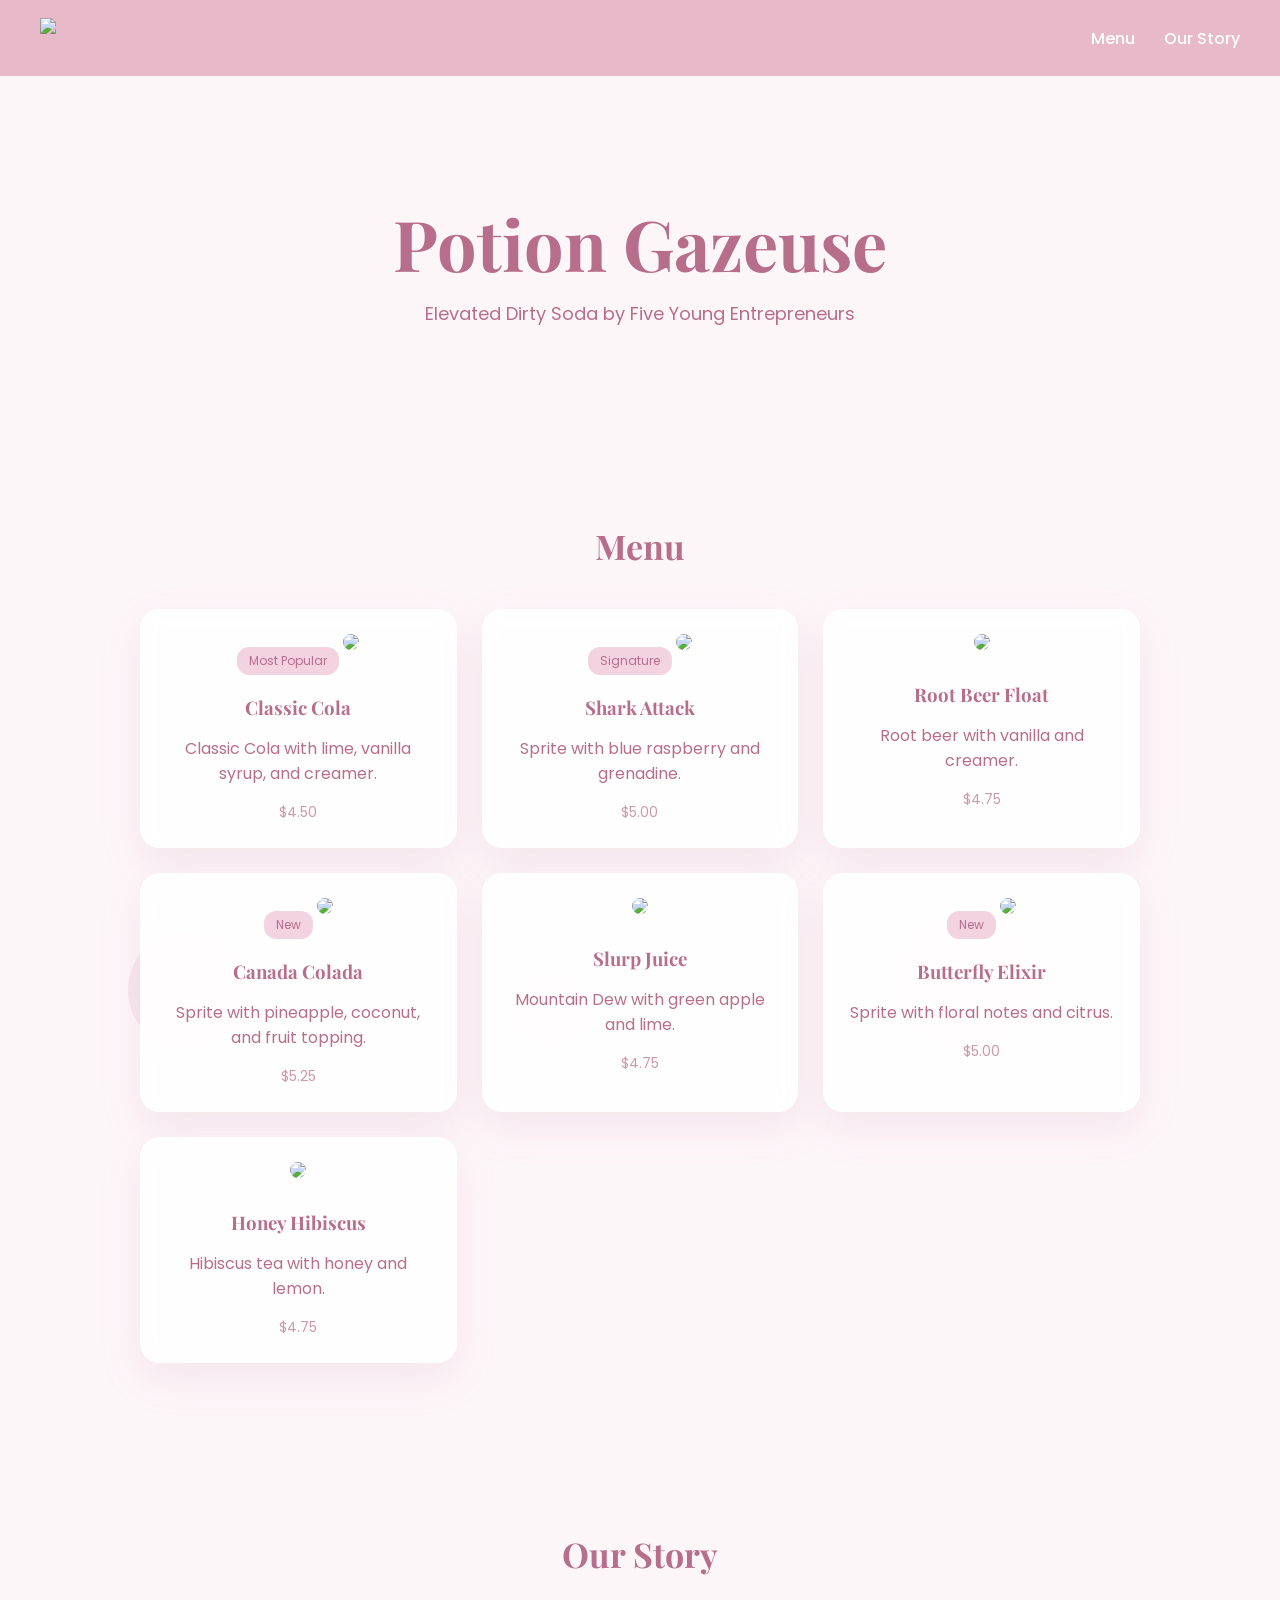
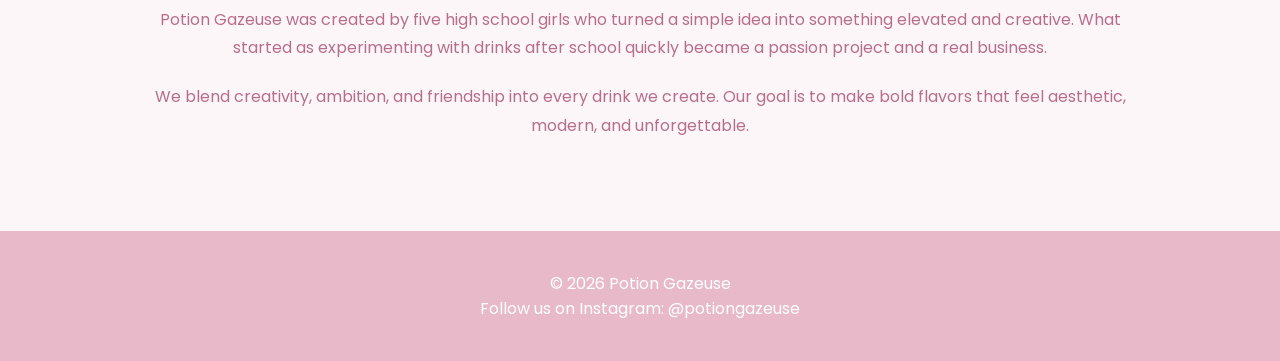
==== commit 133b95fa: "Update index.html" ====
--- a/index.html
+++ b/index.html
@@ -12,15 +12,14 @@
 body {
     margin: 0;
     font-family: 'Poppins', sans-serif;
-    background: #fdf6f9; /* very light blush */
-    color: #b76e8a; /* muted rose text */
+    background: #fdf6f9;
+    color: #b76e8a;
     overflow-x: hidden;
-    position: relative;
-}
-
-/* NAV BAR */
+}
+
+/* NAV */
 nav {
-    background: #e7b9c9; /* soft dusty pink */
+    background: #e7b9c9;
     padding: 18px 40px;
     display: flex;
     justify-content: space-between;
@@ -30,10 +29,8 @@
     z-index: 10;
 }
 
-.logo {
-    font-family: 'Playfair Display', serif;
-    font-size: 24px;
-    color: white;
+.logo-img {
+    height: 40px;
 }
 
 nav a {
@@ -43,32 +40,28 @@
     font-weight: 500;
 }
 
-nav a:hover {
-    opacity: 0.75;
-}
-
 /* HEADER */
 header {
     text-align: center;
-    padding: 120px 20px 80px 20px;
+    padding: 120px 20px 80px;
+    z-index: 2;
     position: relative;
-    z-index: 2;
 }
 
 header h1 {
     font-family: 'Playfair Display', serif;
-    font-size: 72px;
+    font-size: 70px;
     margin: 0;
 }
 
 header p {
-    font-size: 20px;
-    margin-top: 15px;
+    font-size: 18px;
+    margin-top: 10px;
 }
 
 /* SECTIONS */
 .section {
-    max-width: 900px;
+    max-width: 1000px;
     margin: auto;
     padding: 70px 20px;
     text-align: center;
@@ -78,37 +71,59 @@
 
 .section h2 {
     font-family: 'Playfair Display', serif;
-    font-size: 36px;
-    margin-bottom: 30px;
+    font-size: 34px;
 }
 
 /* MENU */
 .menu-grid {
     display: grid;
-    grid-template-columns: repeat(auto-fit, minmax(220px, 1fr));
+    grid-template-columns: repeat(auto-fit, minmax(240px, 1fr));
     gap: 25px;
+    margin-top: 40px;
 }
 
 .menu-item {
-    background: white;
-    padding: 30px;
+    background: rgba(255,255,255,0.9);
+    padding: 25px;
     border-radius: 20px;
-    box-shadow: 0 15px 40px rgba(199, 143, 167, 0.15);
-    transition: 0.3s ease;
+    backdrop-filter: blur(10px);
+    box-shadow: 0 15px 40px rgba(199,143,167,0.15);
+    transition: 0.3s;
 }
 
 .menu-item:hover {
     transform: translateY(-8px);
+    box-shadow: 0 25px 60px rgba(199,143,167,0.25);
 }
 
 .menu-item h3 {
     font-family: 'Playfair Display', serif;
-    margin-top: 0;
+    margin: 10px 0;
+}
+
+.price {
+    margin-top: 10px;
+    font-size: 14px;
+    opacity: 0.7;
+}
+
+.tag {
+    display: inline-block;
+    background: #f3d3df;
+    padding: 5px 12px;
+    border-radius: 12px;
+    font-size: 12px;
+    margin-bottom: 10px;
+}
+
+.drink-img {
+    width: 100%;
+    border-radius: 15px;
+    margin-bottom: 15px;
 }
 
 /* STORY */
 .story p {
-    font-size: 17px;
     line-height: 1.8;
     margin-bottom: 20px;
 }
@@ -116,38 +131,24 @@
 /* FOOTER */
 footer {
     background: #e7b9c9;
+    color: white;
     text-align: center;
-    padding: 40px 20px;
-    margin-top: 80px;
-    color: white;
-    position: relative;
-    z-index: 2;
-}
-
-.instagram {
-    margin-top: 10px;
-    font-weight: 500;
-}
-
-/* BUBBLES (BEHIND CONTENT) */
+    padding: 40px;
+}
+
+/* BUBBLES */
 .bubble {
     position: fixed;
     bottom: -150px;
-    background: rgba(231, 185, 201, 0.25);
+    background: rgba(231,185,201,0.25);
     border-radius: 50%;
     animation: rise 18s infinite ease-in;
     z-index: 0;
 }
 
 @keyframes rise {
-    0% {
-        transform: translateY(0) scale(1);
-        opacity: 0.6;
-    }
-    100% {
-        transform: translateY(-130vh) scale(1.4);
-        opacity: 0;
-    }
+    0% {transform: translateY(0);}
+    100% {transform: translateY(-130vh);}
 }
 
 </style>
@@ -157,14 +158,13 @@
 
 <!-- BUBBLES -->
 <div class="bubble" style="left:10%; width:120px; height:120px;"></div>
-<div class="bubble" style="left:30%; width:80px; height:80px; animation-duration:22s;"></div>
-<div class="bubble" style="left:55%; width:150px; height:150px; animation-duration:20s;"></div>
-<div class="bubble" style="left:75%; width:90px; height:90px; animation-duration:24s;"></div>
-<div class="bubble" style="left:90%; width:110px; height:110px; animation-duration:19s;"></div>
-
-<!-- NAVIGATION -->
+<div class="bubble" style="left:40%; width:80px; height:80px;"></div>
+<div class="bubble" style="left:70%; width:140px; height:140px;"></div>
+
+<!-- NAV -->
 <nav>
-    <div class="logo">Potion Gazeuse</div>
+    <!-- REPLACE logo.png WITH YOUR FILE -->
+    <img src="logo.png" class="logo-img">
     <div>
         <a href="#menu">Menu</a>
         <a href="#story">Our Story</a>
@@ -180,59 +180,82 @@
 <!-- MENU -->
 <section class="section" id="menu">
     <h2>Menu</h2>
+
     <div class="menu-grid">
-        <div class="menu-item">
+
+        <div class="menu-item">
+            <div class="tag">Most Popular</div>
+            <img src="drink1.jpg" class="drink-img">
             <h3>Classic Cola</h3>
-            <p>Classic Cola with fresh lime, vanilla syrup, and creamer.</p>
-        </div>
-        <div class="menu-item">
+            <p>Classic Cola with lime, vanilla syrup, and creamer.</p>
+            <div class="price">$4.50</div>
+        </div>
+
+        <div class="menu-item">
+            <div class="tag">Signature</div>
+            <img src="drink2.jpg" class="drink-img">
             <h3>Shark Attack</h3>
-            <p>Sprite with blue raspberry syrup, shot of granadine, and topped with gummies.</p>
-        </div>
-        <div class="menu-item">
-            <h3>Root Beer float</h3>
-            <p>Root Beer with vanilla syrup, and creamer.</p>
-        </div>
-        <div class="menu-item">
+            <p>Sprite with blue raspberry and grenadine.</p>
+            <div class="price">$5.00</div>
+        </div>
+
+        <div class="menu-item">
+            <img src="drink3.jpg" class="drink-img">
+            <h3>Root Beer Float</h3>
+            <p>Root beer with vanilla and creamer.</p>
+            <div class="price">$4.75</div>
+        </div>
+
+        <div class="menu-item">
+            <div class="tag">New</div>
+            <img src="drink4.jpg" class="drink-img">
             <h3>Canada Colada</h3>
-            <p>Sprite with grenadine, pinapple juice, coconut syrup, topped with fruits.</p>
-        </div>    
-        <div class="menu-item">
-    <h3>Slurp Juice</h3>
-    <p>Cotton candy Alani whith blue raspberry syrup, marshmallow fluff, coconut creamer, topped with candy.</p>
-</div>
-
-<div class="menu-item">
-    <h3>Butterfly Elixir</h3>
-    <p>Butterfly pea tea mixed with fresh lemonade.</p>
-</div>
-
-<div class="menu-item">
-    <h3>Honey Hibiscus</h3>
-    <p>Hibiscus tea brewed with a cinnamon stick and pineapple juices.</p>
-</div>
-            
+            <p>Sprite with pineapple, coconut, and fruit topping.</p>
+            <div class="price">$5.25</div>
+        </div>
+
+        <div class="menu-item">
+            <img src="drink5.jpg" class="drink-img">
+            <h3>Slurp Juice</h3>
+            <p>Mountain Dew with green apple and lime.</p>
+            <div class="price">$4.75</div>
+        </div>
+
+        <div class="menu-item">
+            <div class="tag">New</div>
+            <img src="drink6.jpg" class="drink-img">
+            <h3>Butterfly Elixir</h3>
+            <p>Sprite with floral notes and citrus.</p>
+            <div class="price">$5.00</div>
+        </div>
+
+        <div class="menu-item">
+            <img src="drink7.jpg" class="drink-img">
+            <h3>Honey Hibiscus</h3>
+            <p>Hibiscus tea with honey and lemon.</p>
+            <div class="price">$4.75</div>
+        </div>
+
+    </div>
 </section>
 
 <!-- STORY -->
 <section class="section story" id="story">
     <h2>Our Story</h2>
     <p>
-    Potion Gazeuse was created by five high school girls who wanted to transform
-    a simple drink trend into something elevated and unforgettable.
-    What began as after-school recipe experiments quickly became a shared dream.
+    Potion Gazeuse was created by five high school girls who turned a simple idea
+    into something elevated and creative. What started as experimenting with drinks
+    after school quickly became a passion project and a real business.
     </p>
     <p>
-    We combine creativity, ambition, and friendship into every handcrafted soda.
-    Our mission is simple: make bold flavors feel aesthetic, modern, and memorable.
+    We blend creativity, ambition, and friendship into every drink we create.
+    Our goal is to make bold flavors that feel aesthetic, modern, and unforgettable.
     </p>
 </section>
 
 <footer>
     © 2026 Potion Gazeuse  
-    <div class="instagram">
-        Follow us on Instagram: @potiongazeuse
-    </div>
+    <div>Follow us on Instagram: @potiongazeuse</div>
 </footer>
 
 </body>
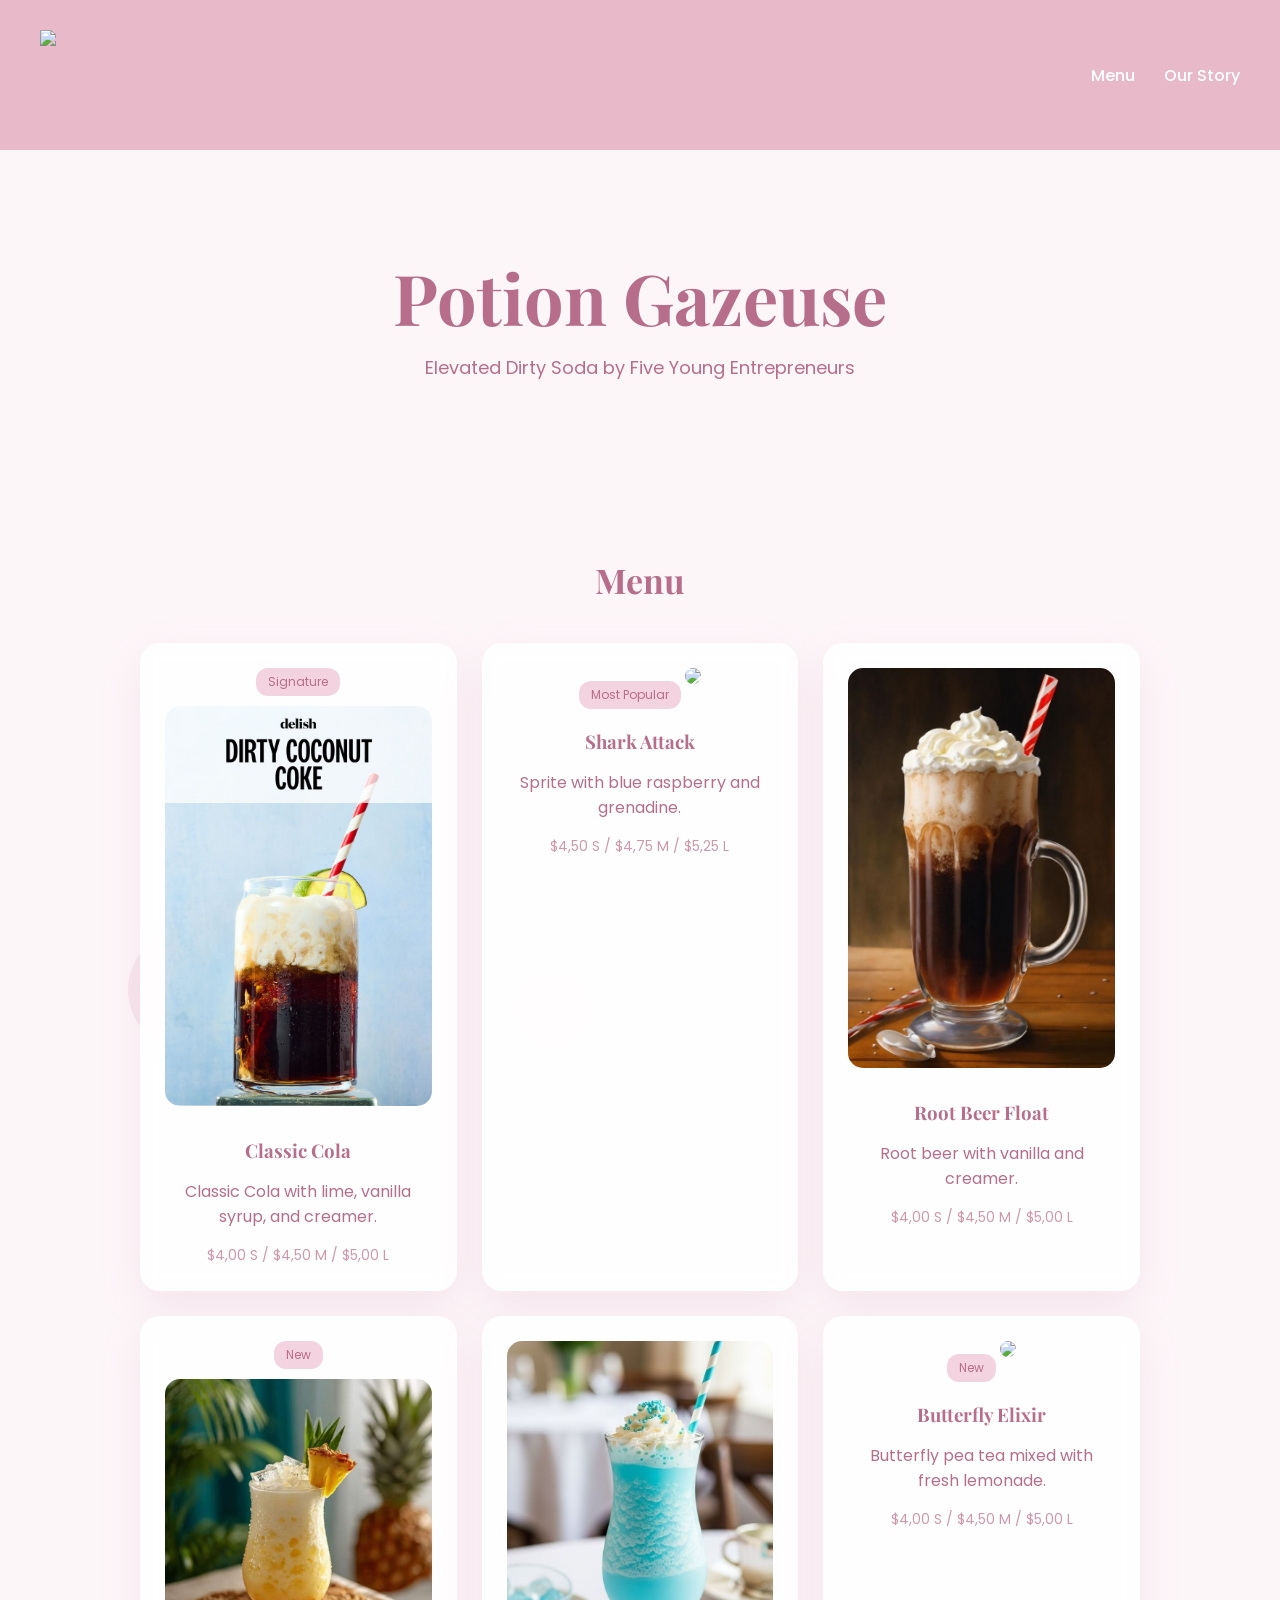
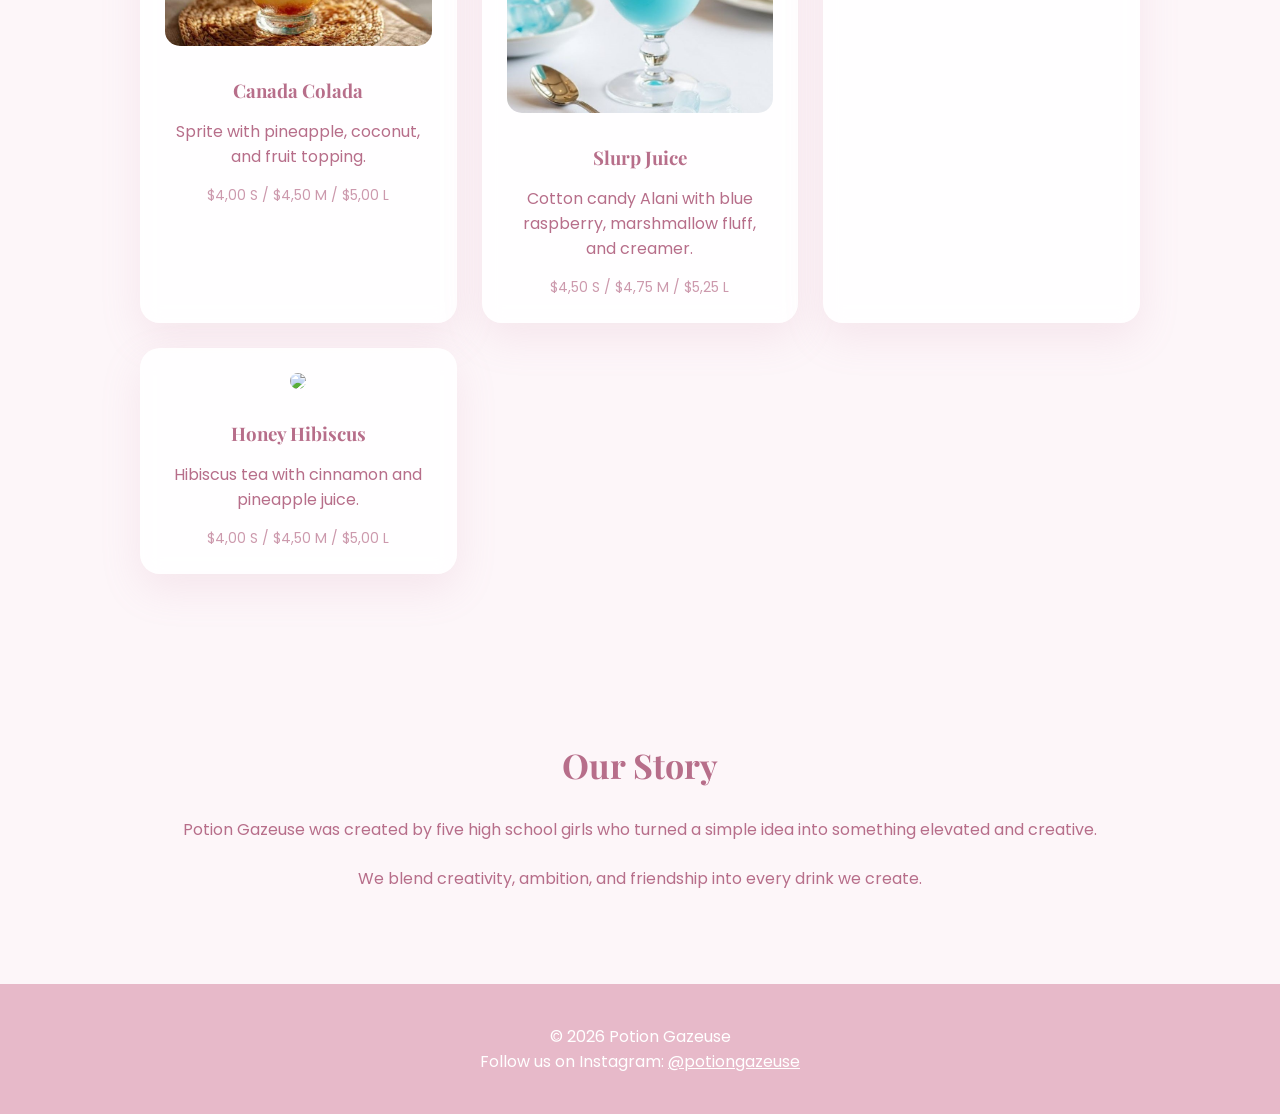
==== commit 658afafc: "Update index.html" ====
--- a/index.html
+++ b/index.html
@@ -20,7 +20,7 @@
 /* NAV */
 nav {
     background: #e7b9c9;
-    padding: 18px 40px;
+    padding: 30px 40px; /* more space for bigger logo */
     display: flex;
     justify-content: space-between;
     align-items: center;
@@ -30,9 +30,12 @@
 }
 
 .logo-img {
-    height: 40px;
-}
-
+    height: 90px; /* BIGGER */
+    width: auto;
+    display: block;
+}
+
+/* NAV LINKS */
 nav a {
     text-decoration: none;
     color: white;
@@ -43,9 +46,9 @@
 /* HEADER */
 header {
     text-align: center;
-    padding: 120px 20px 80px;
+    padding: 100px 10px 60px;
+    position: relative;
     z-index: 2;
-    position: relative;
 }
 
 header h1 {
@@ -163,8 +166,9 @@
 
 <!-- NAV -->
 <nav>
-    <!-- REPLACE logo.png WITH YOUR FILE -->
+    <!-- ✅ MAKE SURE THIS IS EXACT -->
     <img src="logo.png" class="logo-img">
+    
     <div>
         <a href="#menu">Menu</a>
         <a href="#story">Our Story</a>
@@ -184,26 +188,26 @@
     <div class="menu-grid">
 
         <div class="menu-item">
-            <div class="tag">Most Popular</div>
+            <div class="tag">Signature</div>
             <img src="drink1.jpg" class="drink-img">
             <h3>Classic Cola</h3>
             <p>Classic Cola with lime, vanilla syrup, and creamer.</p>
-            <div class="price">$4.50</div>
-        </div>
-
-        <div class="menu-item">
-            <div class="tag">Signature</div>
+            <div class="price">$4,00 S / $4,50 M / $5,00 L</div>
+        </div>
+
+        <div class="menu-item">
+            <div class="tag">Most Popular</div>
             <img src="drink2.jpg" class="drink-img">
             <h3>Shark Attack</h3>
             <p>Sprite with blue raspberry and grenadine.</p>
-            <div class="price">$5.00</div>
+            <div class="price">$4,50 S / $4,75 M / $5,25 L</div>
         </div>
 
         <div class="menu-item">
             <img src="drink3.jpg" class="drink-img">
             <h3>Root Beer Float</h3>
             <p>Root beer with vanilla and creamer.</p>
-            <div class="price">$4.75</div>
+            <div class="price">$4,00 S / $4,50 M / $5,00 L</div>
         </div>
 
         <div class="menu-item">
@@ -211,29 +215,29 @@
             <img src="drink4.jpg" class="drink-img">
             <h3>Canada Colada</h3>
             <p>Sprite with pineapple, coconut, and fruit topping.</p>
-            <div class="price">$5.25</div>
+            <div class="price">$4,00 S / $4,50 M / $5,00 L</div>
         </div>
 
         <div class="menu-item">
             <img src="drink5.jpg" class="drink-img">
             <h3>Slurp Juice</h3>
-            <p>Mountain Dew with green apple and lime.</p>
-            <div class="price">$4.75</div>
+            <p>Cotton candy Alani with blue raspberry, marshmallow fluff, and creamer.</p>
+            <div class="price">$4,50 S / $4,75 M / $5,25 L</div>
         </div>
 
         <div class="menu-item">
             <div class="tag">New</div>
             <img src="drink6.jpg" class="drink-img">
             <h3>Butterfly Elixir</h3>
-            <p>Sprite with floral notes and citrus.</p>
-            <div class="price">$5.00</div>
+            <p>Butterfly pea tea mixed with fresh lemonade.</p>
+            <div class="price">$4,00 S / $4,50 M / $5,00 L</div>
         </div>
 
         <div class="menu-item">
             <img src="drink7.jpg" class="drink-img">
             <h3>Honey Hibiscus</h3>
-            <p>Hibiscus tea with honey and lemon.</p>
-            <div class="price">$4.75</div>
+            <p>Hibiscus tea with cinnamon and pineapple juice.</p>
+            <div class="price">$4,00 S / $4,50 M / $5,00 L</div>
         </div>
 
     </div>
@@ -244,18 +248,21 @@
     <h2>Our Story</h2>
     <p>
     Potion Gazeuse was created by five high school girls who turned a simple idea
-    into something elevated and creative. What started as experimenting with drinks
-    after school quickly became a passion project and a real business.
+    into something elevated and creative.
     </p>
     <p>
     We blend creativity, ambition, and friendship into every drink we create.
-    Our goal is to make bold flavors that feel aesthetic, modern, and unforgettable.
     </p>
 </section>
 
 <footer>
     © 2026 Potion Gazeuse  
-    <div>Follow us on Instagram: @potiongazeuse</div>
+    <div>
+    Follow us on Instagram: 
+    <a href="https://instagram.com/potiongazeuse" target="_blank" style="color:white; text-decoration: underline;">
+        @potiongazeuse
+    </a>
+</div>
 </footer>
 
 </body>
